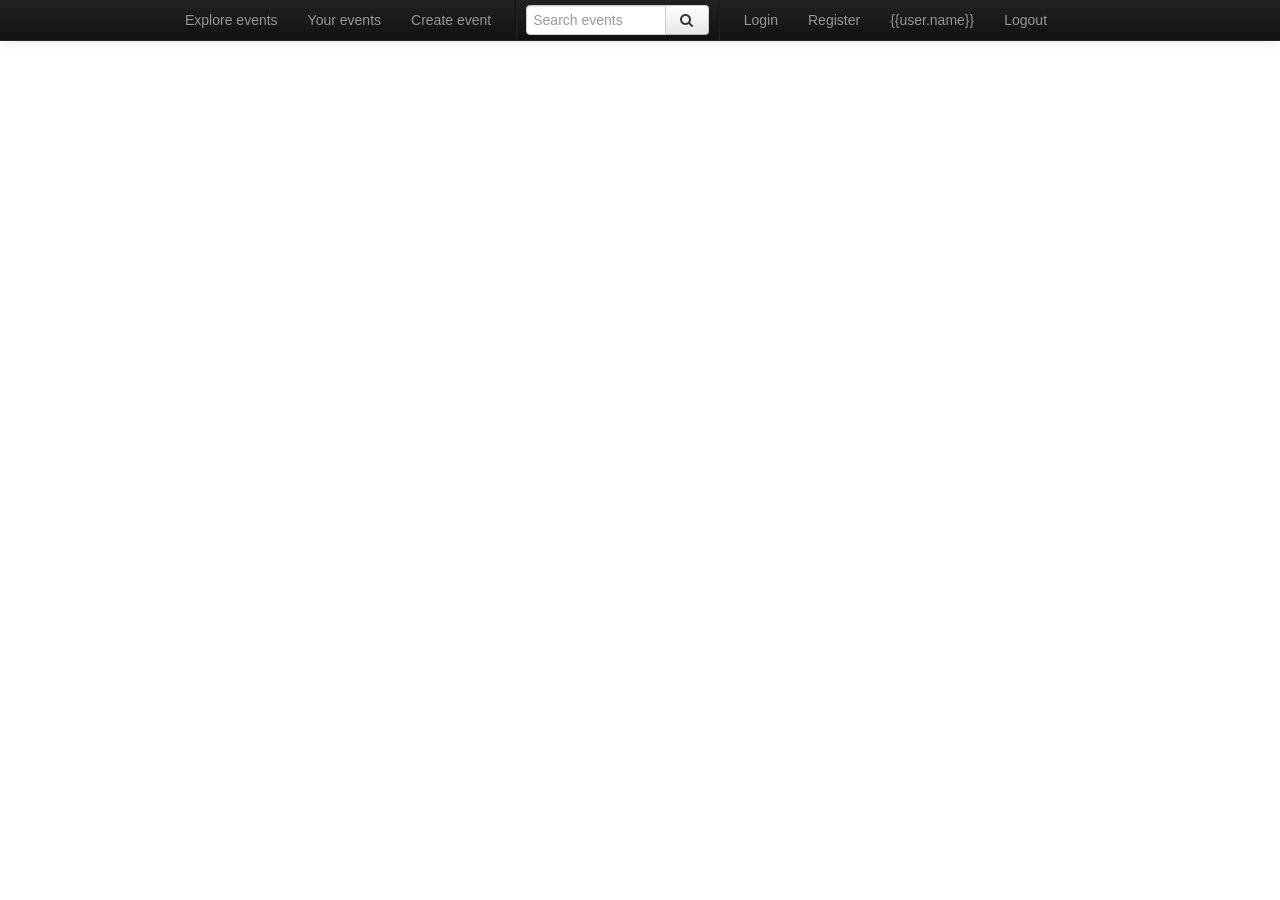
==== web-js/src/main/webapp/index.html @ 7c620f41 "Made search and login forms submit with enter" ====
<!doctype html>
<html lang="en" ng-app="eventjuggler">
<head>
<meta charset="utf-8">
<title>EventJuggler</title>

<link href="lib/bootstrap/css/bootstrap.css" rel="stylesheet">
<link href="lib/font-awesome/css/font-awesome.css" rel="stylesheet">

<script src="lib/angular/angular.js"></script>
<script src="lib/angular/angular-cookies.js"></script>
<script src="lib/angular/angular-resource.js"></script>

<script src="lib/jquery/jquery-1.9.0.js"></script>
<script src="lib/bootstrap/js/bootstrap.js"></script>

<script src="js/app.js"></script>
<script src="js/controllers.js"></script>
<script src="js/services.js"></script>

<style type="text/css">
body {
	padding-top: 60px;
	padding-bottom: 40px;
}
</style>
</head>
<body ng-controller="UserCtrl">
   <div class="navbar navbar-inverse navbar-fixed-top">
      <div class="navbar-inner">
         <div class="container">
            <ul class="nav">
               <li>
                  <a href="#/events">Explore events</a>
               </li>
               <li ng-show="user.loggedIn">
                  <a href="#/events/mine">Your events</a>
               </li>
               <li>
                  <a href="#/events/create">Create event</a>
               </li>
               <li class="divider-vertical"></li>
               <li>
                  <form class="navbar-form" ng-controller="EventSearchCtrl" ng-submit="search()">
                     <div class="input-append">
                        <input class="span2" id="searchEvents" type="text" placeholder="Search events" ng-model="query"></input>
                        <button class="btn" type="button">
                           <i class="icon-search"></i>
                        </button>
                     </div>
                  </form>
               </li>
               <li class="divider-vertical"></li>
               <li ng-show="!user.loggedIn">
                  <a href="#loginModal" data-toggle="modal">Login</a>
               </li>
               <li ng-show="!user.loggedIn">
                  <a href="#/register">Register</a>
               </li>
               <li ng-show="user.loggedIn">
                  <a>{{user.name}}</a>
               </li>
               <li ng-show="user.loggedIn">
                  <a ng-click="user.logout()">Logout</a>
               </li>
            </ul>
         </div>
      </div>
   </div>

   <div class="container">
      <div ng-view></div>
   </div>

   <div id="loginModal" class="modal hide fade" tabindex="-1" role="dialog" aria-labelledby="loginModalLabel" aria-hidden="true">
      <div class="modal-header">
         <button type="button" class="close" data-dismiss="modal" aria-hidden="true">×</button>
         <h3 id="myModalLabel">Login</h3>
      </div>
      <div class="modal-body">
         <div class="alert alert-block alert-error" ng-show="failed">Failed to login!</div>

         <form class="form-horizontal" name="loginForm" ng-submit="login()">
            <div class="control-group">
               <label class="control-label" for="email">Email</label>
               <div class="controls">
                  <input type="text" id="email" ng-model="user.username" placeholder="Email">
               </div>
            </div>

            <div class="control-group">
               <label class="control-label" for="password">Password</label>
               <div class="controls">
                  <input type="text" id="password" ng-model="user.password" placeholder="Password">
               </div>
            </div>
            
            <div class="control-group">
               <div class="controls">
                  <button class="btn btn-primary" ng-click="login()">Login</button>
               </div>
            </div>
         </form>
      </div>
   </div>
</body>
</html>
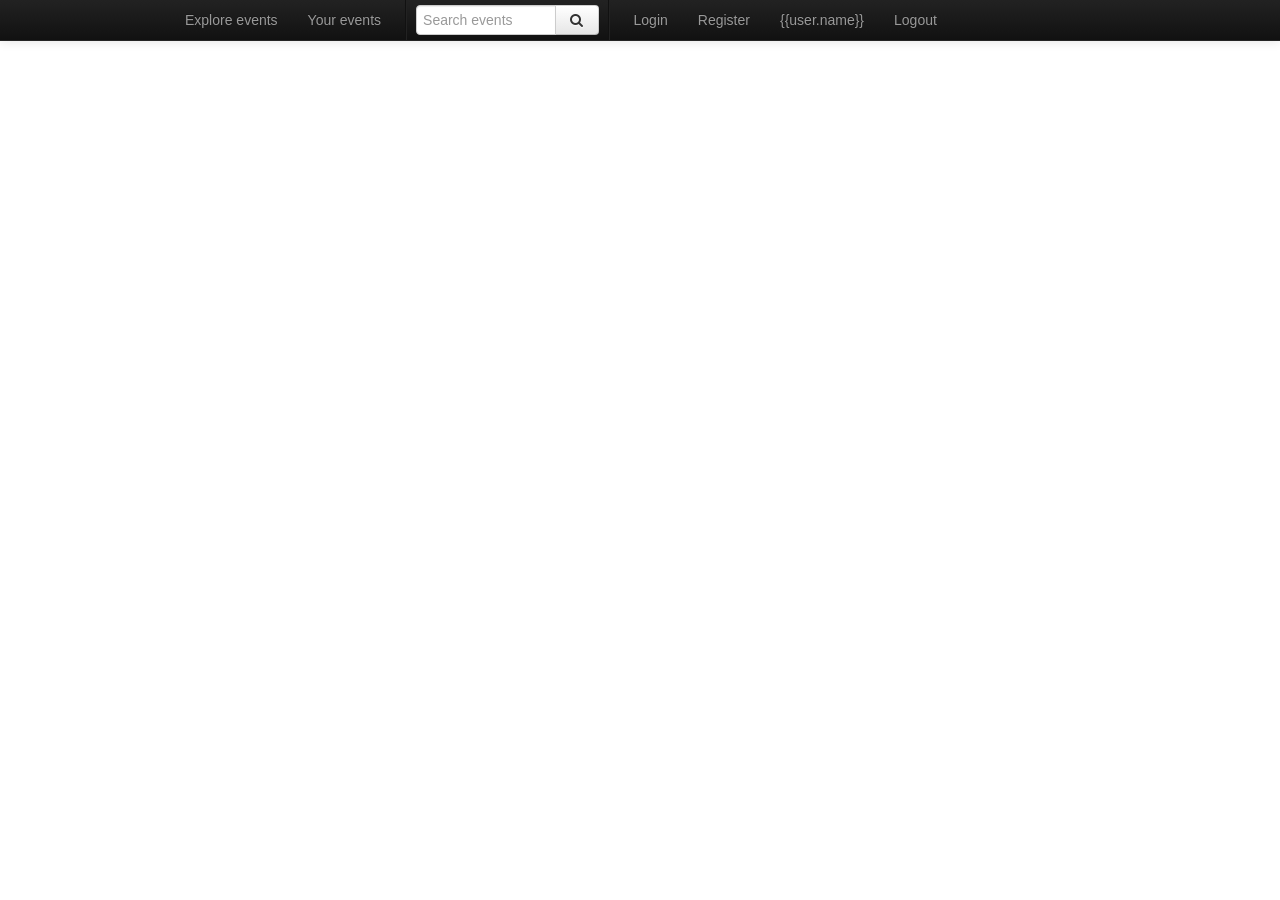
==== commit cbdd1341: "Removed create event link from nav" ====
--- a/web-js/src/main/webapp/index.html
+++ b/web-js/src/main/webapp/index.html
@@ -35,9 +35,6 @@
                </li>
                <li ng-show="user.loggedIn">
                   <a href="#/events/mine">Your events</a>
-               </li>
-               <li>
-                  <a href="#/events/create">Create event</a>
                </li>
                <li class="divider-vertical"></li>
                <li>
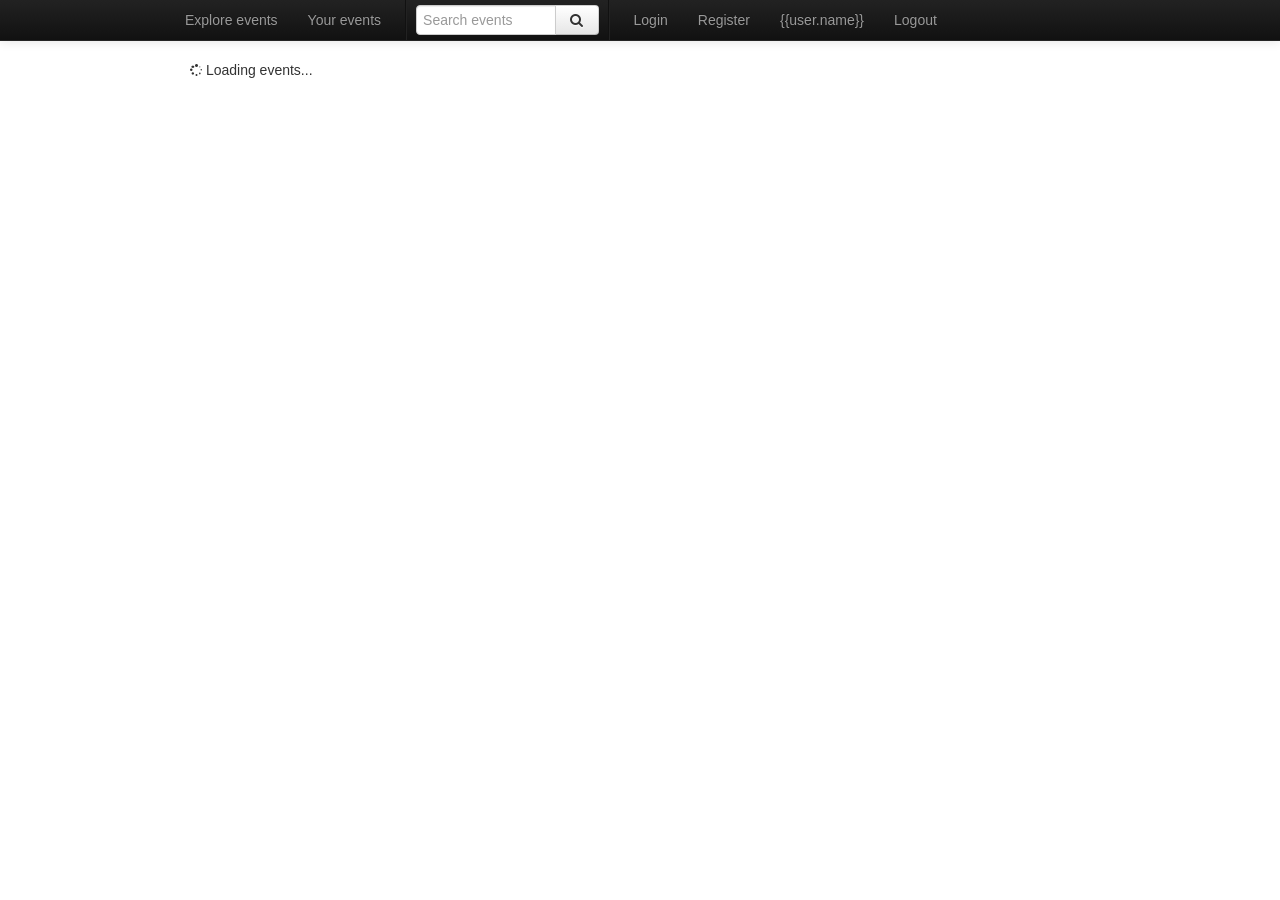
==== commit fed76a3a: "Added simple spinner when events are loading" ====
--- a/web-js/src/main/webapp/index.html
+++ b/web-js/src/main/webapp/index.html
@@ -67,6 +67,8 @@
 
    <div class="container">
       <div ng-view></div>
+   
+      <div class="span12" id="loading"><i class="icon-spinner icon-spin"></i> Loading events...</div>
    </div>
 
    <div id="loginModal" class="modal hide fade" tabindex="-1" role="dialog" aria-labelledby="loginModalLabel" aria-hidden="true">
@@ -79,22 +81,22 @@
 
          <form class="form-horizontal" name="loginForm" ng-submit="login()">
             <div class="control-group">
-               <label class="control-label" for="email">Email</label>
+               <label class="control-label" for="username">User Name</label>
                <div class="controls">
-                  <input type="text" id="email" ng-model="user.username" placeholder="Email">
+                  <input type="text" id="username" ng-model="user.username" placeholder="User Name">
                </div>
             </div>
 
             <div class="control-group">
                <label class="control-label" for="password">Password</label>
                <div class="controls">
-                  <input type="text" id="password" ng-model="user.password" placeholder="Password">
+                  <input type="password" id="password" ng-model="user.password" placeholder="Password">
                </div>
             </div>
             
             <div class="control-group">
                <div class="controls">
-                  <button class="btn btn-primary" ng-click="login()">Login</button>
+                  <button class="btn btn-primary">Login</button>
                </div>
             </div>
          </form>
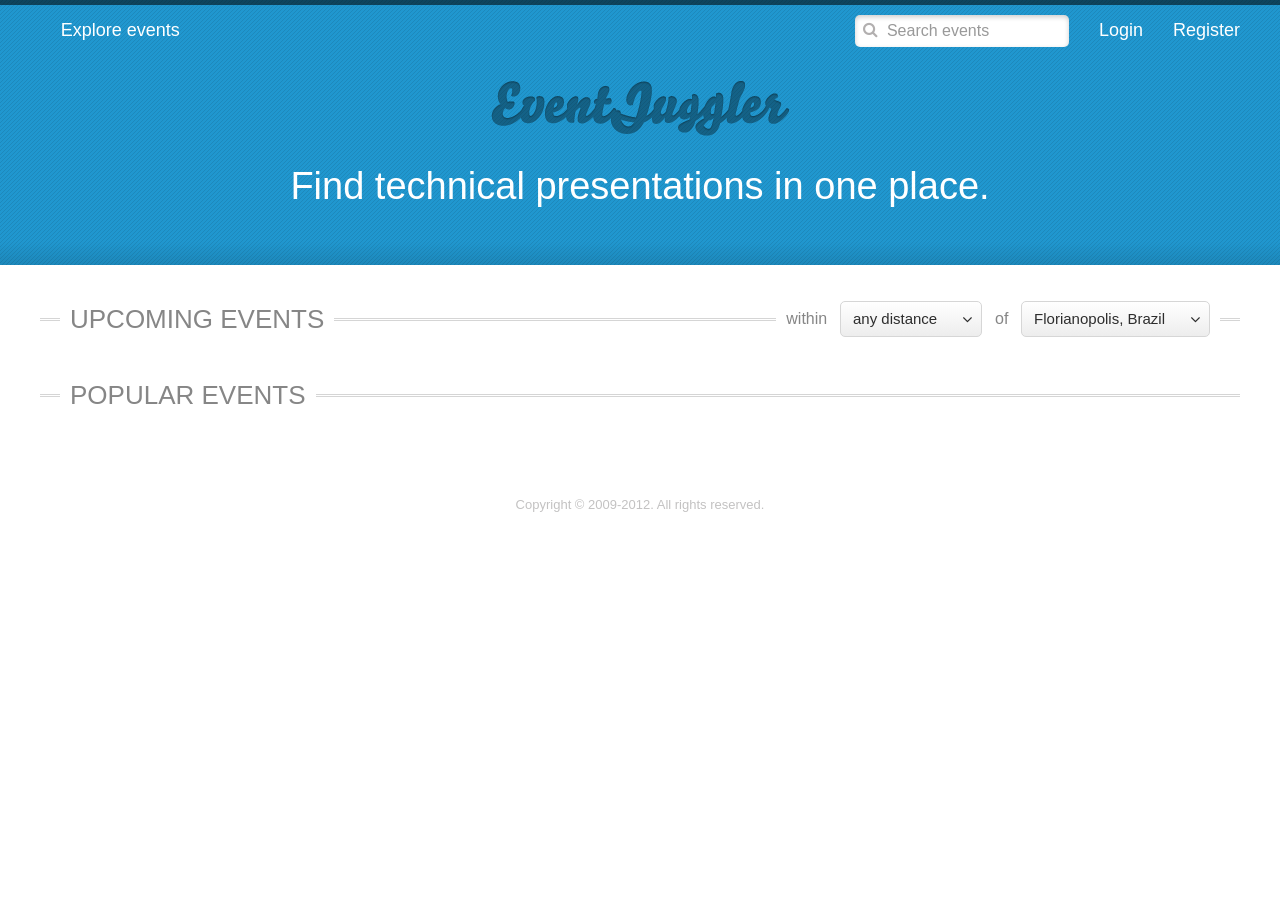
==== commit 844fd3b1: "Initial implementation of the homepage" ====
--- a/web-js/src/main/webapp/index.html
+++ b/web-js/src/main/webapp/index.html
@@ -1,106 +1,109 @@
 <!doctype html>
 <html lang="en" ng-app="eventjuggler">
-<head>
-<meta charset="utf-8">
-<title>EventJuggler</title>
 
-<link href="lib/bootstrap/css/bootstrap.css" rel="stylesheet">
-<link href="lib/font-awesome/css/font-awesome.css" rel="stylesheet">
+    <head>
+        <meta charset="utf-8">
+        <title>EventJuggler</title>
+        
+        <link href="lib/bootstrap/css/bootstrap.css" rel="stylesheet">
+        <link href="lib/font-awesome/css/font-awesome.css" rel="stylesheet">
+        <link href="css/reset.css" rel="stylesheet">
+        <link href="css/base.css" rel="stylesheet">
+        
+        <script src="lib/angular/angular.js"></script>
+        <script src="lib/angular/angular-cookies.js"></script>
+        <script src="lib/angular/angular-resource.js"></script>
+        
+        <script src="lib/jquery/jquery-1.9.0.js"></script>
+        <script src="lib/bootstrap/js/bootstrap.js"></script>
+        
+        <script src="js/app.js"></script>
+        <script src="js/controllers.js"></script>
+        <script src="js/services.js"></script>
+    </head>
 
-<script src="lib/angular/angular.js"></script>
-<script src="lib/angular/angular-cookies.js"></script>
-<script src="lib/angular/angular-resource.js"></script>
+    <body ng-controller="UserCtrl">
+        <div id="top">
+            <header class="container">
+                <nav>
+                    <ul class="left">
+                        <li>
+                            <a href="#/events">Explore events</a>
+                        </li>
+                        <li ng-show="user.loggedIn" class="hiddenElement">
+                            <a href="#/events/mine">Your events</a>
+                        </li>
+                    </ul>
+                    <ul class="right">
+                        <li>
+                            <form ng-controller="EventSearchCtrl" ng-submit="search()">
+                                <fieldset>
+                                    <label for="searchEvents"><i class="icon-search"><span class="hiddenElement">Search for:</span></i></label>
+                                    <input id="searchEvents" type="search" placeholder="Search events" ng-model="query"/>
+                                    <button class="btn hiddenElement" type="button">Search</button>
+                                </fieldset>    
+                            </form>
+                        </li>
 
-<script src="lib/jquery/jquery-1.9.0.js"></script>
-<script src="lib/bootstrap/js/bootstrap.js"></script>
+                        <li ng-show="!user.loggedIn">
+                            <a href="#loginModal" data-toggle="modal">Login</a>
+                        </li>
+                        <li ng-show="!user.loggedIn">
+                            <a href="#/register">Register</a>
+                        </li>
+                        <li ng-show="user.loggedIn" class="hiddenElement">
+                            <a>{{user.name}}</a>
+                        </li>
+                        <li ng-show="user.loggedIn" class="hiddenElement">
+                            <a ng-click="user.logout()">Logout</a>
+                        </li>
+                    </ul>
+                </nav>
+            </header>
+            <div id="banner" class="container">
+                <h1><a href="#/events">EventJuggler</a></h1>
+                <h2>Find technical presentations in one place.</h2>
+            </div>
+        </div><!-- End #top -->
 
-<script src="js/app.js"></script>
-<script src="js/controllers.js"></script>
-<script src="js/services.js"></script>
+        <div ng-view id="content" class="container">
+            <div ng-view></div>
+        </div><!-- End #content -->
+        
+        <footer>
+            <p>Copyright © 2009-2012. All rights reserved.</p>
+        </footer>
+        
 
-<style type="text/css">
-body {
-	padding-top: 60px;
-	padding-bottom: 40px;
-}
-</style>
-</head>
-<body ng-controller="UserCtrl">
-   <div class="navbar navbar-inverse navbar-fixed-top">
-      <div class="navbar-inner">
-         <div class="container">
-            <ul class="nav">
-               <li>
-                  <a href="#/events">Explore events</a>
-               </li>
-               <li ng-show="user.loggedIn">
-                  <a href="#/events/mine">Your events</a>
-               </li>
-               <li class="divider-vertical"></li>
-               <li>
-                  <form class="navbar-form" ng-controller="EventSearchCtrl" ng-submit="search()">
-                     <div class="input-append">
-                        <input class="span2" id="searchEvents" type="text" placeholder="Search events" ng-model="query"></input>
-                        <button class="btn" type="button">
-                           <i class="icon-search"></i>
-                        </button>
-                     </div>
-                  </form>
-               </li>
-               <li class="divider-vertical"></li>
-               <li ng-show="!user.loggedIn">
-                  <a href="#loginModal" data-toggle="modal">Login</a>
-               </li>
-               <li ng-show="!user.loggedIn">
-                  <a href="#/register">Register</a>
-               </li>
-               <li ng-show="user.loggedIn">
-                  <a>{{user.name}}</a>
-               </li>
-               <li ng-show="user.loggedIn">
-                  <a ng-click="user.logout()">Logout</a>
-               </li>
-            </ul>
-         </div>
-      </div>
-   </div>
-
-   <div class="container">
-      <div ng-view></div>
-   
-      <div class="span12" id="loading"><i class="icon-spinner icon-spin"></i> Loading events...</div>
-   </div>
-
-   <div id="loginModal" class="modal hide fade" tabindex="-1" role="dialog" aria-labelledby="loginModalLabel" aria-hidden="true">
-      <div class="modal-header">
-         <button type="button" class="close" data-dismiss="modal" aria-hidden="true">×</button>
-         <h3 id="myModalLabel">Login</h3>
-      </div>
-      <div class="modal-body">
-         <div class="alert alert-block alert-error" ng-show="failed">Failed to login!</div>
-
-         <form class="form-horizontal" name="loginForm" ng-submit="login()">
-            <div class="control-group">
-               <label class="control-label" for="username">User Name</label>
-               <div class="controls">
-                  <input type="text" id="username" ng-model="user.username" placeholder="User Name">
-               </div>
-            </div>
-
-            <div class="control-group">
-               <label class="control-label" for="password">Password</label>
-               <div class="controls">
-                  <input type="password" id="password" ng-model="user.password" placeholder="Password">
-               </div>
-            </div>
-            
-            <div class="control-group">
-               <div class="controls">
-                  <button class="btn btn-primary">Login</button>
-               </div>
-            </div>
-         </form>
-      </div>
-   </div>
-</body>
+        <div id="loading" class="hiddenElement">
+            <i class="icon-spinner icon-spin"></i> Loading events...
+        </div>
+        
+        <div id="loginModal" class="modal hide fade" tabindex="-1" role="dialog" aria-labelledby="loginModalLabel" aria-hidden="true">
+        <div class="modal-header">
+            <button type="button" class="close" data-dismiss="modal" aria-hidden="true">×</button>
+            <h3 id="myModalLabel">Login</h3>
+        </div>
+        <div class="modal-body">
+            <div class="alert alert-block alert-error" ng-show="failed">Failed to login!</div>
+            <form class="form-horizontal" name="loginForm" ng-submit="login()">
+                <div class="control-group">
+                    <label class="control-label" for="username">User Name</label>
+                    <div class="controls">
+                        <input type="text" id="username" ng-model="user.username" placeholder="User Name">
+                    </div>
+                </div>
+                <div class="control-group">
+                    <label class="control-label" for="password">Password</label>
+                    <div class="controls">
+                        <input type="password" id="password" ng-model="user.password" placeholder="Password">
+                    </div>
+                </div>
+                <div class="control-group">
+                    <div class="controls">
+                    <button class="btn btn-primary">Login</button>
+                </div>
+            </form>
+        </div><!-- End .modal-body -->
+    </body>
 </html>
--- a/web-js/src/main/webapp/css/base.css
+++ b/web-js/src/main/webapp/css/base.css
@@ -0,0 +1,331 @@
+/* General styles */
+
+body {
+    font-family: "Open Sans", Helvetica, sans-serif;
+    font-size: 62.5%;
+    color: #2d2d2d;
+}
+
+.hiddenElement {display: none;}
+
+li {list-style: none;}
+
+a:hover {text-decoration: none;}
+
+input[type="search"] {color: #2D2D2D;}
+input[type="search"]:-moz-placeholder {color: #aaa;}
+
+
+.left {float: left;}
+.right {float: right;}
+
+.container {width: 120em;}
+
+
+/* Top */
+
+#top {
+    background-color: #2393c8, transparent; /* Make it with CSS or replace by SVG */
+    background-image: linear-gradient(rgba(0,0,0,0) 91%, rgba(0,0,0,0.1) 100%), url(img/banner-bg.png) ;
+    background-image: -webkit-linear-gradient(rgba(0,0,0,0) 91%, rgba(0,0,0,0.1) 100%), url(img/banner-bg.png) ;
+    background-image: -moz-linear-gradient(rgba(0,0,0,0) 91%, rgba(0,0,0,0.2) 100%), url(img/banner-bg.png) ;
+    background-repeat: repeat;
+    background-position: left top;
+    border-top: 5px solid rgba(0,0,0,0.50);
+    padding-top: 1em;
+    padding-bottom: 6em;
+}
+
+header nav li {float: left;}
+
+header nav li+li {margin-left: 3em;}
+
+header nav a {
+    font-size: 1.8em;
+    color: #fff;
+    font-weight: 100;
+    margin-top: 0.35em;
+    display: block;
+}
+
+header nav a:hover {
+    color: #fff;
+    text-decoration: underline;
+}
+
+header form {position: relative;}
+
+header label {
+    position: absolute;
+    left: 0.6em;
+    top: 0.4em;
+}
+
+header #searchEvents {
+    border: none;
+    border-radius: 0.3125em;
+    font-size: 1.6em;
+    font-family: "Lucida Grande", Lucida, sans-serif;
+    margin-bottom: 2em;
+    padding-left: 2em;
+    height: 1.5em;
+    width: 11em;
+    box-shadow: inset 0 2px 5px rgba(0,0,0,0.2);
+}
+
+header #searchEvents:focus {
+    box-shadow: 0 1px 1px rgba(0, 0, 0, 0.075) inset, 0 0 8px rgba(255, 255, 255, 0.75);
+    outline: 0 none;
+}
+
+header i.icon-search {
+    color: #b2afaf;
+    font-size: 1.6em;
+    line-height: 1.4em;
+}
+
+#banner h1 {
+    text-align: center;
+    margin-bottom: 3em;
+}
+
+#banner h1 a {
+    width: 29.9em;
+    height: 5.8em;
+    display: inline-block;
+    text-indent: -99999em;
+    background: url(img/logo.png) no-repeat left top; /* Replace by SVG */
+}
+
+#banner h2 {
+    font-size: 3.8em;
+    font-weight: 100;
+    text-align: center;
+    color: #fff;
+}
+
+
+/* Content */
+
+section {
+    clear: both;
+    padding-top: 3.6em;
+}
+
+#content hgroup {
+    background: url(img/heading-bg.png) repeat-x left 0.3em; /* Test with Retina */
+    width: 100%;
+    margin-bottom: 3em;
+}
+
+#content hgroup h3 {
+    font-size: 2.6em;
+    text-transform: uppercase;
+    color: #868686;
+    margin-left: 0.76923076923077em;
+    padding-left: 0.38461538461538em;
+    padding-right: 0.38461538461538em;
+    background-color: #fff;
+    float: left;
+    padding-top: 0.2em;
+}
+
+#events-filter {
+    float: right;
+    margin-right: 2em;
+    padding-left: 1em;
+    background-color: #fff;
+}
+
+#events-filter legend {display: none;}
+
+#events-filter label {
+    font-size: 1.6em;
+    color: #868686;
+}
+
+#events-filter label,
+#events-filter .selectors {display: inline-block;}
+
+#events-filter .selectors {
+    margin-left: 1em;
+    margin-right: 1em;
+    position: relative;
+}
+
+#events-filter .selected {
+    font-size: 1.5em;
+    color: #2d2d2d;
+    background: linear-gradient(#fff, #ededed);
+    background: -moz-linear-gradient(#fff, #ededed);
+    background: -webkit-linear-gradient(#fff, #ededed);
+    border: 1px solid #d6d6d6;
+    border-radius: 0.33333333333333em;
+    padding-left: 0.8em;
+    padding-right: 2.93333333333333em;
+    line-height: 2.26666666666667em;
+    display: inline-block;
+    font-family: "Lucida Grande", Lucida, sans-serif;
+}
+
+#events-filter .selectors i {
+    position: absolute;
+    font-size: 1.6em;
+    right: 0.625em;
+    top: 10px;
+    color: #2d2d2d;
+}
+
+
+/* Events list */
+
+article.ng-scope {
+    float: left;
+    width: 48.333333333333%;
+    margin-bottom: 4em;
+}
+
+article.ng-scope:nth-child(even) {
+    clear: left;
+    margin-right: 3.333333333334%;
+}
+
+.ng-scope .left {
+    width: 37.241379310345%;
+    position: relative;
+}
+
+.ng-scope:nth-child(odd) .left {
+    margin-left: 1.724137931034%;
+}
+
+span.date {
+    font-weight: bold;
+    font-size: 1.8em;
+    color: #696969;
+    display: inline-block;
+    line-height: 1.83333333333333em;
+    text-shadow: 0px 1px 0px #fff;
+    background-color: rgba(227,226,223,0.95);
+    padding-left: 1.11111111111111em;
+    min-width: 6em;
+    position: absolute;
+    z-index: 10;    
+}
+
+span.dateShadow {
+    border-color: #b2b0ad transparent transparent transparent;
+    border-style: solid;
+    border-width: 3em;
+    position: absolute;
+    top: 3.3em;
+}
+
+.mask {
+    width: 20em;
+    height: 15em;
+    position: relative;
+    overflow: hidden;
+    top: 1.6em;
+    left: 1.6em;
+    border-left: 1px solid #fff;
+}
+
+span.locality {
+    background-color: rgba(0,0,0,0.7);
+    line-height: 1.66666666666667em;
+    font-size: 1.8em;
+    color: #fff;
+    padding-right: 0.55555555555556em;
+    padding-left: 1.11111111111111em;
+    display: block;
+    position: absolute;
+    top: 7.44444444444444em;
+    right: 0.11111111111111em;
+}
+
+span.locality a {color: #fff;}
+
+.event .right {width: 57.586206896552%;}
+
+.event h4 {
+    font-size: 3em;
+    margin-top: 0.4em;
+    margin-bottom: 0.66666666666667em;
+}
+
+.event h4 a {color: #2d2d2d;}
+
+.event p {
+    color: #a4a4a4;
+    font-family: "Lucida Grande", Lucida, sans-serif;
+    font-size: 1.6em;
+    line-height: 1.25em;
+    margin-bottom: 1.25em;
+}
+
+
+/* Tags */
+
+section+section {
+    padding-top: 1em;
+}
+
+nav.tags li {
+    float: left;
+    margin-right: 1em;
+    position: relative;
+    background: url(img/tag-neb.svg) no-repeat left top;
+}
+
+nav.tags a {
+    font-family: "Lucida Grande", Lucida, sans-serif;
+    font-size: 1.2em;
+    font-weight: bold;
+    color: #909090;
+    background-color: #f4f4f4;
+    border: 1px solid #d6d6d6;
+    border-left: none;
+    line-height: 1.83333333333333em;
+    display: inline-block;
+    padding-right: 0.66666666666667em;
+    padding-left: 0.5em;
+    margin-left: 1em;
+    border-radius: 0 0.16666666666667em 0.16666666666667em 0;
+}
+
+nav.tags a span {
+    font-weight: normal;
+    color: #acacac;
+    padding-left: 0.3em;
+}
+
+
+/* Footer */
+
+footer {
+    margin-top: 6em;
+    margin-bottom: 3em;
+}
+
+footer p {
+    text-align: center;
+    color: #c3c2c2;
+    font-size: 1.3em;
+}
+
+
+/* Clearfix */
+
+.clearfix:after {
+	content: ".";
+	display: block;
+	clear: both;
+	visibility: hidden;
+	line-height: 0;
+	height: 0;
+}
+ 
+.clearfix {
+	display: inline-block;
+}
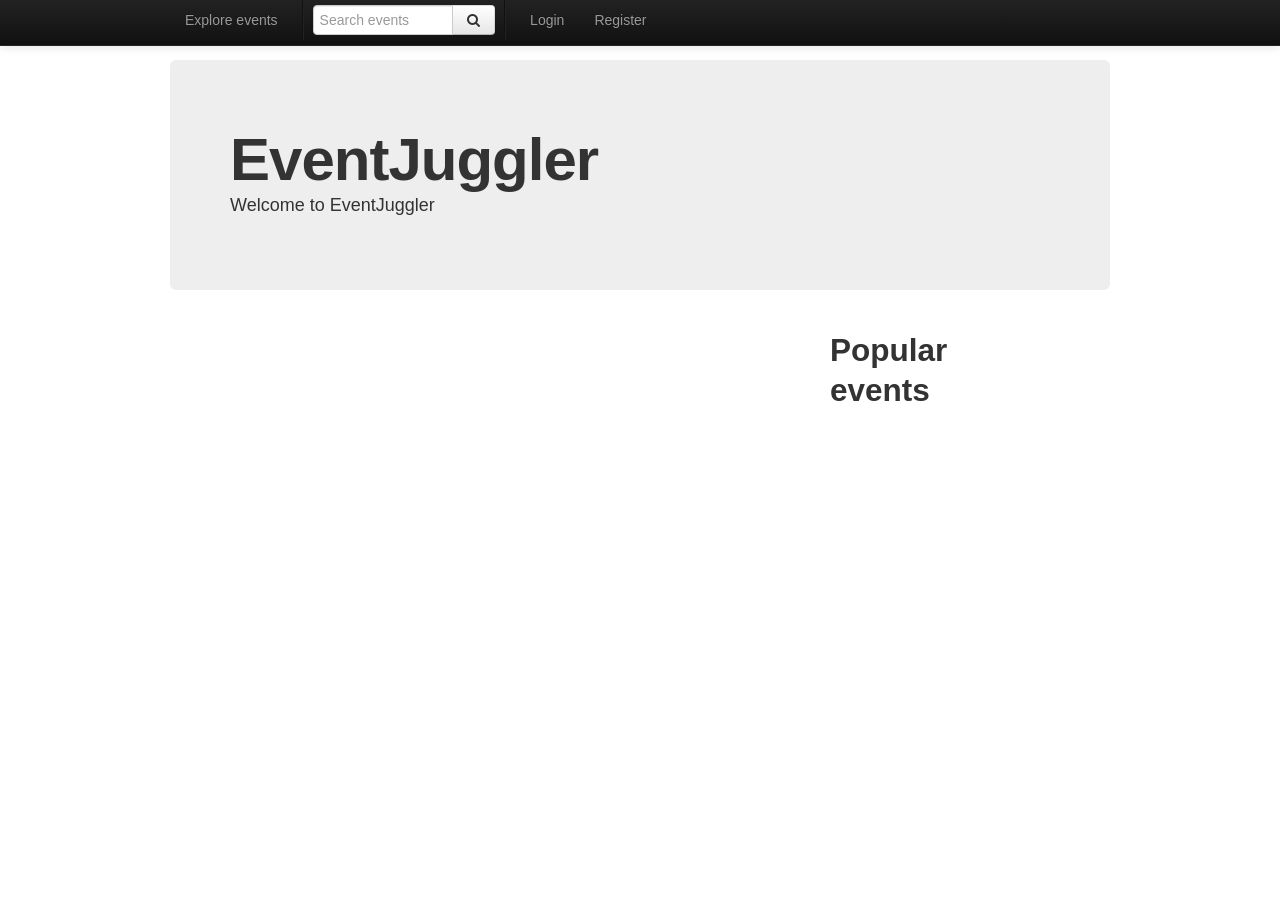
==== commit bd86d5dc: "Added city and tags to event-list, changed image to background-image instead of img element" ====
--- a/web-js/src/main/webapp/index.html
+++ b/web-js/src/main/webapp/index.html
@@ -1,109 +1,107 @@
 <!doctype html>
 <html lang="en" ng-app="eventjuggler">
+<head>
+<meta charset="utf-8">
+<title>EventJuggler</title>
 
-    <head>
-        <meta charset="utf-8">
-        <title>EventJuggler</title>
-        
-        <link href="lib/bootstrap/css/bootstrap.css" rel="stylesheet">
-        <link href="lib/font-awesome/css/font-awesome.css" rel="stylesheet">
-        <link href="css/reset.css" rel="stylesheet">
-        <link href="css/base.css" rel="stylesheet">
-        
-        <script src="lib/angular/angular.js"></script>
-        <script src="lib/angular/angular-cookies.js"></script>
-        <script src="lib/angular/angular-resource.js"></script>
-        
-        <script src="lib/jquery/jquery-1.9.0.js"></script>
-        <script src="lib/bootstrap/js/bootstrap.js"></script>
-        
-        <script src="js/app.js"></script>
-        <script src="js/controllers.js"></script>
-        <script src="js/services.js"></script>
-    </head>
+<link href="lib/bootstrap/css/bootstrap.css" rel="stylesheet">
+<link href="lib/font-awesome/css/font-awesome.css" rel="stylesheet">
 
-    <body ng-controller="UserCtrl">
-        <div id="top">
-            <header class="container">
-                <nav>
-                    <ul class="left">
-                        <li>
-                            <a href="#/events">Explore events</a>
-                        </li>
-                        <li ng-show="user.loggedIn" class="hiddenElement">
-                            <a href="#/events/mine">Your events</a>
-                        </li>
-                    </ul>
-                    <ul class="right">
-                        <li>
-                            <form ng-controller="EventSearchCtrl" ng-submit="search()">
-                                <fieldset>
-                                    <label for="searchEvents"><i class="icon-search"><span class="hiddenElement">Search for:</span></i></label>
-                                    <input id="searchEvents" type="search" placeholder="Search events" ng-model="query"/>
-                                    <button class="btn hiddenElement" type="button">Search</button>
-                                </fieldset>    
-                            </form>
-                        </li>
+<script src="lib/angular/angular.js"></script>
+<script src="lib/angular/angular-cookies.js"></script>
+<script src="lib/angular/angular-resource.js"></script>
 
-                        <li ng-show="!user.loggedIn">
-                            <a href="#loginModal" data-toggle="modal">Login</a>
-                        </li>
-                        <li ng-show="!user.loggedIn">
-                            <a href="#/register">Register</a>
-                        </li>
-                        <li ng-show="user.loggedIn" class="hiddenElement">
-                            <a>{{user.name}}</a>
-                        </li>
-                        <li ng-show="user.loggedIn" class="hiddenElement">
-                            <a ng-click="user.logout()">Logout</a>
-                        </li>
-                    </ul>
-                </nav>
-            </header>
-            <div id="banner" class="container">
-                <h1><a href="#/events">EventJuggler</a></h1>
-                <h2>Find technical presentations in one place.</h2>
+<script src="lib/jquery/jquery-1.9.0.js"></script>
+<script src="lib/bootstrap/js/bootstrap.js"></script>
+
+<script src="js/app.js"></script>
+<script src="js/controllers.js"></script>
+<script src="js/services.js"></script>
+
+<style type="text/css">
+body {
+	padding-top: 60px;
+	padding-bottom: 40px;
+}
+</style>
+</head>
+<body ng-controller="UserCtrl">
+
+   <div class="navbar navbar-inverse navbar-fixed-top">
+      <div class="navbar-inner">
+         <div class="container">
+            <ul class="nav">
+               <li>
+                  <a href="#/events">Explore events</a>
+               </li>
+               <li ng-show="user.loggedIn">
+                  <a href="#/events/mine">Your events</a>
+               </li>
+               <li class="divider-vertical"></li>
+               <li>
+                  <form class="navbar-form" ng-controller="EventSearchCtrl" ng-submit="search()">
+                     <div class="input-append">
+                        <input class="span2" id="searchEvents" type="text" placeholder="Search events" ng-model="query"></input>
+                        <button class="btn" type="button">
+                           <i class="icon-search"></i>
+                        </button>
+                     </div>
+                  </form>
+               </li>
+               <li class="divider-vertical"></li>
+               <li ng-show="!user.loggedIn">
+                  <a href="#loginModal" data-toggle="modal">Login</a>
+               </li>
+               <li ng-show="!user.loggedIn">
+                  <a href="#/register">Register</a>
+               </li>
+               <li ng-show="user.loggedIn">
+                  <a>{{user.name}}</a>
+               </li>
+               <li ng-show="user.loggedIn">
+                  <a ng-click="user.logout()">Logout</a>
+               </li>
+            </ul>
+         </div>
+      </div>
+   </div>
+
+   <div class="container">
+      <div ng-view></div>
+   
+      <div class="span12" id="loading"><i class="icon-spinner icon-spin"></i> Loading events...</div>
+   </div>
+
+   <div id="loginModal" class="modal hide fade" tabindex="-1" role="dialog" aria-labelledby="loginModalLabel" aria-hidden="true">
+      <div class="modal-header">
+         <button type="button" class="close" data-dismiss="modal" aria-hidden="true">×</button>
+         <h3 id="myModalLabel">Login</h3>
+      </div>
+      <div class="modal-body">
+         <div class="alert alert-block alert-error" ng-show="failed">Failed to login!</div>
+
+         <form class="form-horizontal" name="loginForm" ng-submit="login()">
+            <div class="control-group">
+               <label class="control-label" for="username">User Name</label>
+               <div class="controls">
+                  <input type="text" id="username" ng-model="user.username" placeholder="User Name">
+               </div>
             </div>
-        </div><!-- End #top -->
 
-        <div ng-view id="content" class="container">
-            <div ng-view></div>
-        </div><!-- End #content -->
-        
-        <footer>
-            <p>Copyright © 2009-2012. All rights reserved.</p>
-        </footer>
-        
-
-        <div id="loading" class="hiddenElement">
-            <i class="icon-spinner icon-spin"></i> Loading events...
-        </div>
-        
-        <div id="loginModal" class="modal hide fade" tabindex="-1" role="dialog" aria-labelledby="loginModalLabel" aria-hidden="true">
-        <div class="modal-header">
-            <button type="button" class="close" data-dismiss="modal" aria-hidden="true">×</button>
-            <h3 id="myModalLabel">Login</h3>
-        </div>
-        <div class="modal-body">
-            <div class="alert alert-block alert-error" ng-show="failed">Failed to login!</div>
-            <form class="form-horizontal" name="loginForm" ng-submit="login()">
-                <div class="control-group">
-                    <label class="control-label" for="username">User Name</label>
-                    <div class="controls">
-                        <input type="text" id="username" ng-model="user.username" placeholder="User Name">
-                    </div>
-                </div>
-                <div class="control-group">
-                    <label class="control-label" for="password">Password</label>
-                    <div class="controls">
-                        <input type="password" id="password" ng-model="user.password" placeholder="Password">
-                    </div>
-                </div>
-                <div class="control-group">
-                    <div class="controls">
-                    <button class="btn btn-primary">Login</button>
-                </div>
-            </form>
-        </div><!-- End .modal-body -->
-    </body>
+            <div class="control-group">
+               <label class="control-label" for="password">Password</label>
+               <div class="controls">
+                  <input type="password" id="password" ng-model="user.password" placeholder="Password">
+               </div>
+            </div>
+            
+            <div class="control-group">
+               <div class="controls">
+                  <button class="btn btn-primary">Login</button>
+               </div>
+            </div>
+         </form>
+      </div>
+   </div>
+</body>
 </html>
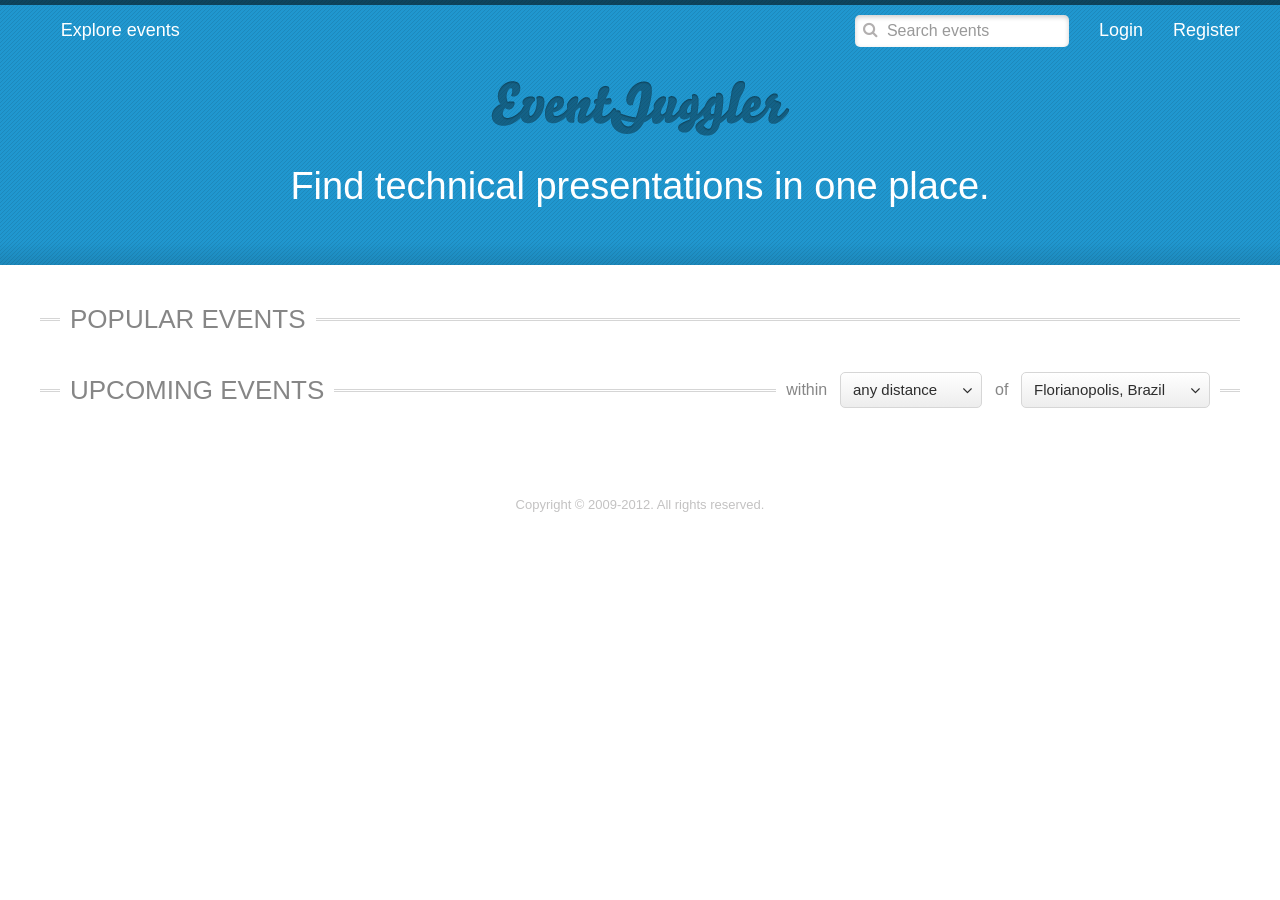
==== commit 8c58859e: "Fixed 'your events' and user name not displayed when logged in. Moved login modal to included partia" ====
--- a/web-js/src/main/webapp/index.html
+++ b/web-js/src/main/webapp/index.html
@@ -1,107 +1,82 @@
 <!doctype html>
 <html lang="en" ng-app="eventjuggler">
-<head>
-<meta charset="utf-8">
-<title>EventJuggler</title>
 
-<link href="lib/bootstrap/css/bootstrap.css" rel="stylesheet">
-<link href="lib/font-awesome/css/font-awesome.css" rel="stylesheet">
+    <head>
+        <meta charset="utf-8">
+        <title>EventJuggler</title>
+        
+        <link href="lib/bootstrap/css/bootstrap.css" rel="stylesheet">
+        <link href="lib/font-awesome/css/font-awesome.css" rel="stylesheet">
+        <link href="css/reset.css" rel="stylesheet">
+        <link href="css/base.css" rel="stylesheet">
+        
+        <script src="lib/angular/angular.js"></script>
+        <script src="lib/angular/angular-cookies.js"></script>
+        <script src="lib/angular/angular-resource.js"></script>
+        
+        <script src="lib/jquery/jquery-1.9.0.js"></script>
+        <script src="lib/bootstrap/js/bootstrap.js"></script>
+        
+        <script src="js/app.js"></script>
+        <script src="js/controllers.js"></script>
+        <script src="js/services.js"></script>
+    </head>
 
-<script src="lib/angular/angular.js"></script>
-<script src="lib/angular/angular-cookies.js"></script>
-<script src="lib/angular/angular-resource.js"></script>
+    <body ng-controller="UserCtrl">
+        <div id="top">
+            <header class="container">
+                <nav>
+                    <ul class="left">
+                        <li>
+                            <a href="#/events">Explore events</a>
+                        </li>
+                        <li ng-show="user.loggedIn">
+                            <a href="#/events/mine">Your events</a>
+                        </li>
+                    </ul>
+                    <ul class="right">
+                        <li>
+                            <form ng-controller="EventSearchCtrl" ng-submit="search()">
+                                <fieldset>
+                                    <label for="searchEvents"><i class="icon-search"><span class="hiddenElement">Search for:</span></i></label>
+                                    <input id="searchEvents" type="search" placeholder="Search events" ng-model="query"/>
+                                </fieldset>    
+                            </form>
+                        </li>
 
-<script src="lib/jquery/jquery-1.9.0.js"></script>
-<script src="lib/bootstrap/js/bootstrap.js"></script>
+                        <li ng-show="!user.loggedIn">
+                            <a href="#loginModal" data-toggle="modal">Login</a>
+                        </li>
+                        <li ng-show="!user.loggedIn">
+                            <a href="#/register">Register</a>
+                        </li>
+                        <li ng-show="user.loggedIn">
+                            <a>{{user.name}}</a>
+                        </li>
+                        <li ng-show="user.loggedIn">
+                            <a ng-click="user.logout()">Logout</a>
+                        </li>
+                    </ul>
+                </nav>
+            </header>
+            <div id="banner" class="container">
+                <h1><a href="#/events">EventJuggler</a></h1>
+                <h2>Find technical presentations in one place.</h2>
+            </div>
+        </div><!-- End #top -->
 
-<script src="js/app.js"></script>
-<script src="js/controllers.js"></script>
-<script src="js/services.js"></script>
+        <div id="loading">
+            <i class="icon-spinner icon-spin"></i> Loading...
+        </div>
 
-<style type="text/css">
-body {
-	padding-top: 60px;
-	padding-bottom: 40px;
-}
-</style>
-</head>
-<body ng-controller="UserCtrl">
-
-   <div class="navbar navbar-inverse navbar-fixed-top">
-      <div class="navbar-inner">
-         <div class="container">
-            <ul class="nav">
-               <li>
-                  <a href="#/events">Explore events</a>
-               </li>
-               <li ng-show="user.loggedIn">
-                  <a href="#/events/mine">Your events</a>
-               </li>
-               <li class="divider-vertical"></li>
-               <li>
-                  <form class="navbar-form" ng-controller="EventSearchCtrl" ng-submit="search()">
-                     <div class="input-append">
-                        <input class="span2" id="searchEvents" type="text" placeholder="Search events" ng-model="query"></input>
-                        <button class="btn" type="button">
-                           <i class="icon-search"></i>
-                        </button>
-                     </div>
-                  </form>
-               </li>
-               <li class="divider-vertical"></li>
-               <li ng-show="!user.loggedIn">
-                  <a href="#loginModal" data-toggle="modal">Login</a>
-               </li>
-               <li ng-show="!user.loggedIn">
-                  <a href="#/register">Register</a>
-               </li>
-               <li ng-show="user.loggedIn">
-                  <a>{{user.name}}</a>
-               </li>
-               <li ng-show="user.loggedIn">
-                  <a ng-click="user.logout()">Logout</a>
-               </li>
-            </ul>
-         </div>
-      </div>
-   </div>
-
-   <div class="container">
-      <div ng-view></div>
-   
-      <div class="span12" id="loading"><i class="icon-spinner icon-spin"></i> Loading events...</div>
-   </div>
-
-   <div id="loginModal" class="modal hide fade" tabindex="-1" role="dialog" aria-labelledby="loginModalLabel" aria-hidden="true">
-      <div class="modal-header">
-         <button type="button" class="close" data-dismiss="modal" aria-hidden="true">×</button>
-         <h3 id="myModalLabel">Login</h3>
-      </div>
-      <div class="modal-body">
-         <div class="alert alert-block alert-error" ng-show="failed">Failed to login!</div>
-
-         <form class="form-horizontal" name="loginForm" ng-submit="login()">
-            <div class="control-group">
-               <label class="control-label" for="username">User Name</label>
-               <div class="controls">
-                  <input type="text" id="username" ng-model="user.username" placeholder="User Name">
-               </div>
-            </div>
-
-            <div class="control-group">
-               <label class="control-label" for="password">Password</label>
-               <div class="controls">
-                  <input type="password" id="password" ng-model="user.password" placeholder="Password">
-               </div>
-            </div>
-            
-            <div class="control-group">
-               <div class="controls">
-                  <button class="btn btn-primary">Login</button>
-               </div>
-            </div>
-         </form>
-      </div>
-   </div>
-</body>
+        <div ng-view id="content" class="container">
+            <div ng-view></div>
+        </div><!-- End #content -->
+        
+        <footer>
+            <p>Copyright © 2009-2012. All rights reserved.</p>
+        </footer>
+        
+        <div ng-include src="'partials/login.html'"></div>
+    </body>
 </html>
--- a/web-js/src/main/webapp/css/base.css
+++ b/web-js/src/main/webapp/css/base.css
@@ -0,0 +1,331 @@
+/* General styles */
+
+body {
+    font-family: "Open Sans", Helvetica, sans-serif;
+    font-size: 62.5%;
+    color: #2d2d2d;
+}
+
+.hiddenElement {display: none;}
+
+li {list-style: none;}
+
+a:hover {text-decoration: none;}
+
+input[type="search"] {color: #2D2D2D;}
+input[type="search"]:-moz-placeholder {color: #aaa;}
+
+
+.left {float: left;}
+.right {float: right;}
+
+.container {width: 120em;}
+
+
+/* Top */
+
+#top {
+    background-color: #2393c8, transparent; /* Make it with CSS or replace by SVG */
+    background-image: linear-gradient(rgba(0,0,0,0) 91%, rgba(0,0,0,0.1) 100%), url(img/banner-bg.png) ;
+    background-image: -webkit-linear-gradient(rgba(0,0,0,0) 91%, rgba(0,0,0,0.1) 100%), url(img/banner-bg.png) ;
+    background-image: -moz-linear-gradient(rgba(0,0,0,0) 91%, rgba(0,0,0,0.2) 100%), url(img/banner-bg.png) ;
+    background-repeat: repeat;
+    background-position: left top;
+    border-top: 5px solid rgba(0,0,0,0.50);
+    padding-top: 1em;
+    padding-bottom: 6em;
+}
+
+header nav li {float: left;}
+
+header nav li+li {margin-left: 3em;}
+
+header nav a {
+    font-size: 1.8em;
+    color: #fff;
+    font-weight: 100;
+    margin-top: 0.35em;
+    display: block;
+}
+
+header nav a:hover {
+    color: #fff;
+    text-decoration: underline;
+}
+
+header form {position: relative;}
+
+header label {
+    position: absolute;
+    left: 0.6em;
+    top: 0.4em;
+}
+
+header #searchEvents {
+    border: none;
+    border-radius: 0.3125em;
+    font-size: 1.6em;
+    font-family: "Lucida Grande", Lucida, sans-serif;
+    margin-bottom: 2em;
+    padding-left: 2em;
+    height: 1.5em;
+    width: 11em;
+    box-shadow: inset 0 2px 5px rgba(0,0,0,0.2);
+}
+
+header #searchEvents:focus {
+    box-shadow: 0 1px 1px rgba(0, 0, 0, 0.075) inset, 0 0 8px rgba(255, 255, 255, 0.75);
+    outline: 0 none;
+}
+
+header i.icon-search {
+    color: #b2afaf;
+    font-size: 1.6em;
+    line-height: 1.4em;
+}
+
+#banner h1 {
+    text-align: center;
+    margin-bottom: 3em;
+}
+
+#banner h1 a {
+    width: 29.9em;
+    height: 5.8em;
+    display: inline-block;
+    text-indent: -99999em;
+    background: url(img/logo.png) no-repeat left top; /* Replace by SVG */
+}
+
+#banner h2 {
+    font-size: 3.8em;
+    font-weight: 100;
+    text-align: center;
+    color: #fff;
+}
+
+
+/* Content */
+
+section {
+    clear: both;
+    padding-top: 3.6em;
+}
+
+#content hgroup {
+    background: url(img/heading-bg.png) repeat-x left 0.3em; /* Test with Retina */
+    width: 100%;
+    margin-bottom: 3em;
+}
+
+#content hgroup h3 {
+    font-size: 2.6em;
+    text-transform: uppercase;
+    color: #868686;
+    margin-left: 0.76923076923077em;
+    padding-left: 0.38461538461538em;
+    padding-right: 0.38461538461538em;
+    background-color: #fff;
+    float: left;
+    padding-top: 0.2em;
+}
+
+#events-filter {
+    float: right;
+    margin-right: 2em;
+    padding-left: 1em;
+    background-color: #fff;
+}
+
+#events-filter legend {display: none;}
+
+#events-filter label {
+    font-size: 1.6em;
+    color: #868686;
+}
+
+#events-filter label,
+#events-filter .selectors {display: inline-block;}
+
+#events-filter .selectors {
+    margin-left: 1em;
+    margin-right: 1em;
+    position: relative;
+}
+
+#events-filter .selected {
+    font-size: 1.5em;
+    color: #2d2d2d;
+    background: linear-gradient(#fff, #ededed);
+    background: -moz-linear-gradient(#fff, #ededed);
+    background: -webkit-linear-gradient(#fff, #ededed);
+    border: 1px solid #d6d6d6;
+    border-radius: 0.33333333333333em;
+    padding-left: 0.8em;
+    padding-right: 2.93333333333333em;
+    line-height: 2.26666666666667em;
+    display: inline-block;
+    font-family: "Lucida Grande", Lucida, sans-serif;
+}
+
+#events-filter .selectors i {
+    position: absolute;
+    font-size: 1.6em;
+    right: 0.625em;
+    top: 10px;
+    color: #2d2d2d;
+}
+
+
+/* Events list */
+
+article.ng-scope {
+    float: left;
+    width: 48.333333333333%;
+    margin-bottom: 4em;
+}
+
+article.ng-scope:nth-child(even) {
+    clear: left;
+    margin-right: 3.333333333334%;
+}
+
+.ng-scope .left {
+    width: 37.241379310345%;
+    position: relative;
+}
+
+.ng-scope:nth-child(odd) .left {
+    margin-left: 1.724137931034%;
+}
+
+span.date {
+    font-weight: bold;
+    font-size: 1.8em;
+    color: #696969;
+    display: inline-block;
+    line-height: 1.83333333333333em;
+    text-shadow: 0px 1px 0px #fff;
+    background-color: rgba(227,226,223,0.95);
+    padding-left: 1.11111111111111em;
+    min-width: 6em;
+    position: absolute;
+    z-index: 10;    
+}
+
+span.dateShadow {
+    border-color: #b2b0ad transparent transparent transparent;
+    border-style: solid;
+    border-width: 3em;
+    position: absolute;
+    top: 3.3em;
+}
+
+.mask {
+    width: 20em;
+    height: 15em;
+    position: relative;
+    overflow: hidden;
+    top: 1.6em;
+    left: 1.6em;
+    border-left: 1px solid #fff;
+}
+
+span.locality {
+    background-color: rgba(0,0,0,0.7);
+    line-height: 1.66666666666667em;
+    font-size: 1.8em;
+    color: #fff;
+    padding-right: 0.55555555555556em;
+    padding-left: 1.11111111111111em;
+    display: block;
+    position: absolute;
+    top: 7.44444444444444em;
+    right: 0.11111111111111em;
+}
+
+span.locality a {color: #fff;}
+
+.event .right {width: 57.586206896552%;}
+
+.event h4 {
+    font-size: 3em;
+    margin-top: 0.4em;
+    margin-bottom: 0.66666666666667em;
+}
+
+.event h4 a {color: #2d2d2d;}
+
+.event p {
+    color: #a4a4a4;
+    font-family: "Lucida Grande", Lucida, sans-serif;
+    font-size: 1.6em;
+    line-height: 1.25em;
+    margin-bottom: 1.25em;
+}
+
+
+/* Tags */
+
+section+section {
+    padding-top: 1em;
+}
+
+nav.tags li {
+    float: left;
+    margin-right: 1em;
+    position: relative;
+    background: url(img/tag-neb.svg) no-repeat left top;
+}
+
+nav.tags a {
+    font-family: "Lucida Grande", Lucida, sans-serif;
+    font-size: 1.2em;
+    font-weight: bold;
+    color: #909090;
+    background-color: #f4f4f4;
+    border: 1px solid #d6d6d6;
+    border-left: none;
+    line-height: 1.83333333333333em;
+    display: inline-block;
+    padding-right: 0.66666666666667em;
+    padding-left: 0.5em;
+    margin-left: 1em;
+    border-radius: 0 0.16666666666667em 0.16666666666667em 0;
+}
+
+nav.tags a span {
+    font-weight: normal;
+    color: #acacac;
+    padding-left: 0.3em;
+}
+
+
+/* Footer */
+
+footer {
+    margin-top: 6em;
+    margin-bottom: 3em;
+}
+
+footer p {
+    text-align: center;
+    color: #c3c2c2;
+    font-size: 1.3em;
+}
+
+
+/* Clearfix */
+
+.clearfix:after {
+	content: ".";
+	display: block;
+	clear: both;
+	visibility: hidden;
+	line-height: 0;
+	height: 0;
+}
+ 
+.clearfix {
+	display: inline-block;
+}
